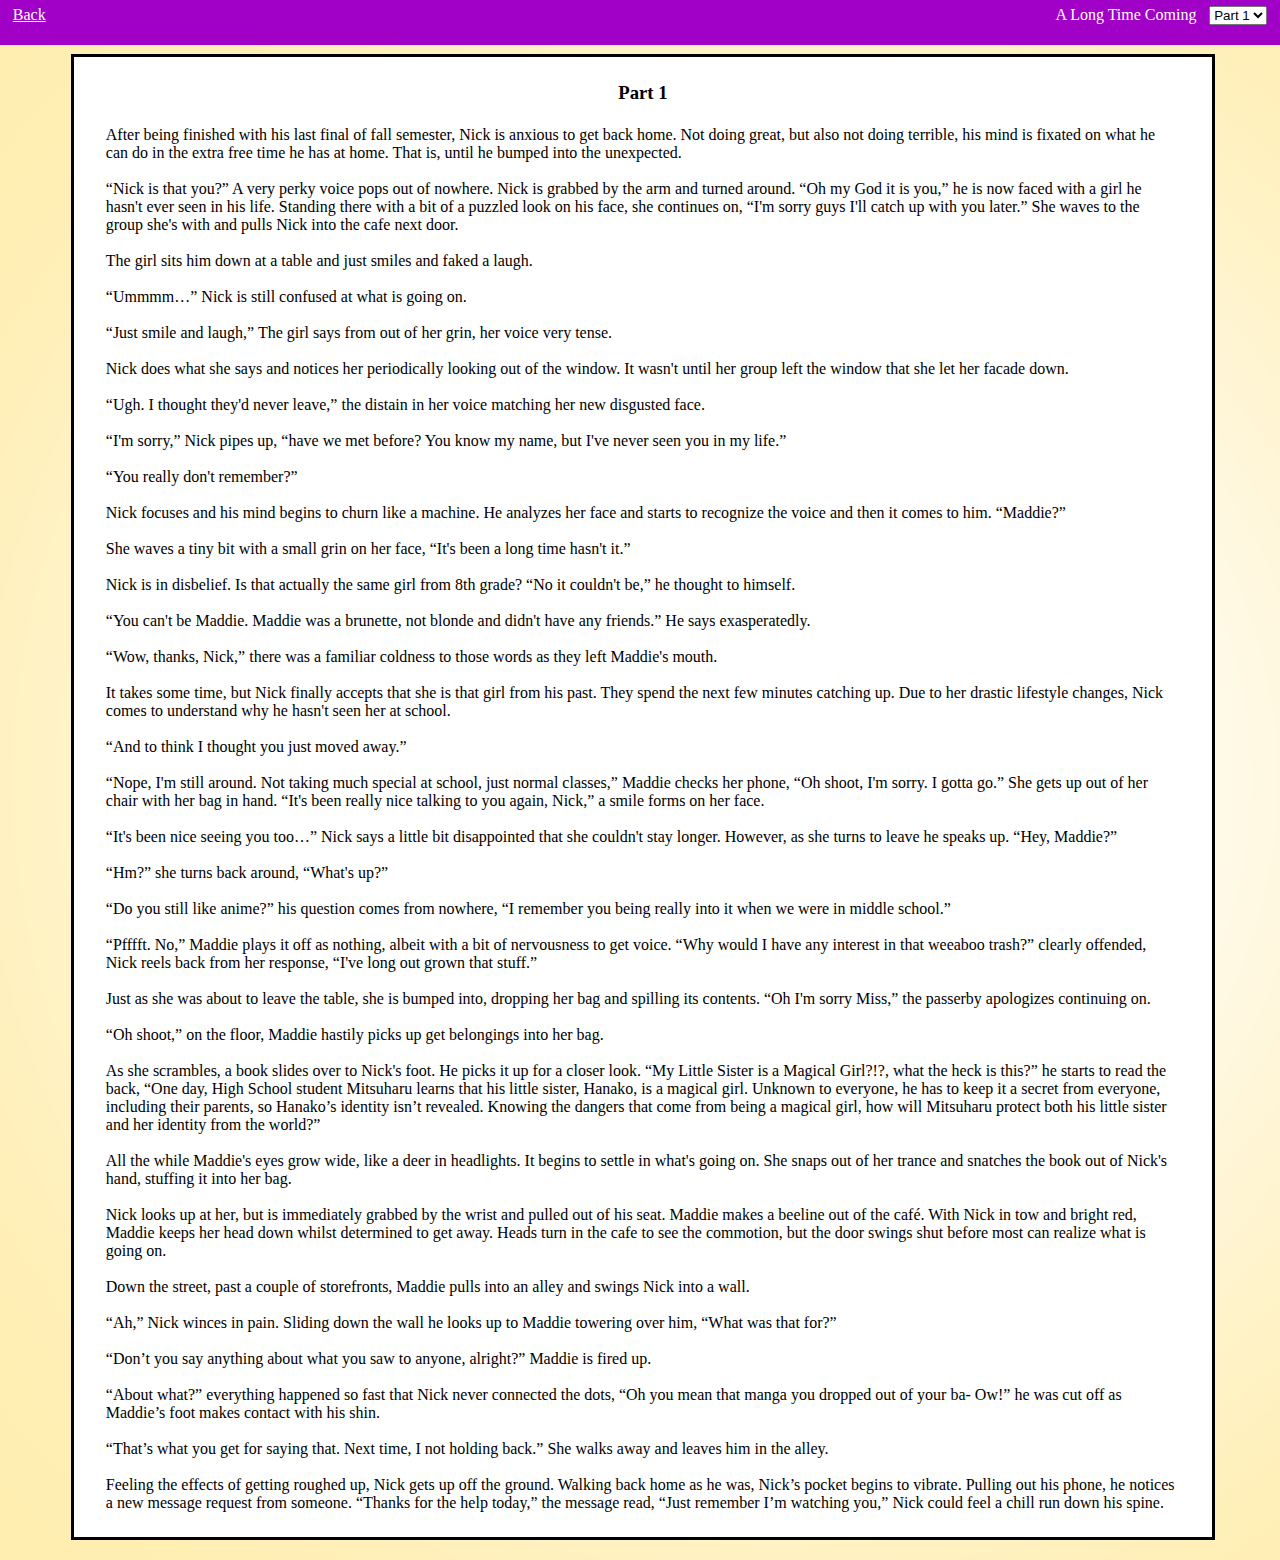
==== ALTC1.html @ 8292f13f "testing upload" ====
<html>
<meta name="viewport" content="width=device-width, initial-scale=1.0">
    <head>
        <link rel="stylesheet" type="text/css" href="reader.css">
        <script src="jquery-3.3.1.js"></script>
        <script src="reader.js" type="text/javascript"></script> 
        <title>A Long Time Coming - Part 1</title>
    </head>
    
    <body>
		
		<div id="content">
			<h3>Part 1</h3>
			<p>After being finished with his last final of fall semester, Nick is anxious to get back home. Not doing great, but also not doing terrible, his mind is fixated on what he can do in the extra free time he has at home. That is, until he bumped into the unexpected.</p>
			<br/>
			<p>“Nick is that you?” A very perky voice pops out of nowhere. Nick is grabbed by the arm and turned around. “Oh my God it is you,” he is now faced with a girl he hasn't ever seen in his life. Standing there with a bit of a puzzled look on his face, she continues on, “I'm sorry guys I'll catch up with you later.” She waves to the group she's with and pulls Nick into the cafe next door.</p>
			<br/>
			<p>The girl sits him down at a table and just smiles and faked a laugh. </p>
			<br/>
			<p>“Ummmm…” Nick is still confused at what is going on.</p>
			<br/>
			<p>“Just smile and laugh,” The girl says from out of her grin, her voice very tense.</p>
			<br/>
			<p>Nick does what she says and notices her periodically looking out of the window. It wasn't until her group left the window that she let her facade down. </p>
			<br/>
			<p>“Ugh. I thought they'd never leave,” the distain in her voice matching her new disgusted face.</p>
			<br/>
			<p>“I'm sorry,” Nick pipes up, “have we met before? You know my name, but I've never seen you in my life.”</p>
			<br/>
			<p>“You really don't remember?”</p>
			<br/>
			<p>Nick focuses and his mind begins to churn like a machine. He analyzes her face and starts to recognize the voice and then it comes to him. “Maddie?”</p>
			<br/>
			<p>She waves a tiny bit with a small grin on her face, “It's been a long time hasn't it.”</p>
			<br/>
			<p>Nick is in disbelief. Is that actually the same girl from 8th grade? “No it couldn't be,” he thought to himself.</p>
			<br/>
			<p>“You can't be Maddie. Maddie was a brunette, not blonde and didn't have any friends.” He says exasperatedly.</p>
			<br/>
			<p>“Wow, thanks, Nick,” there was a familiar coldness to those words as they left Maddie's mouth.</p>
			<br/>
			<p>It takes some time, but Nick finally accepts that she is that girl from his past. They spend the next few minutes catching up. Due to her drastic lifestyle changes, Nick comes to understand why he hasn't seen her at school.</p>
			<br/>
			<p>“And to think I thought you just moved away.”</p>
			<br/>
			<p>“Nope, I'm still around. Not taking much special at school, just normal classes,” Maddie checks her phone, “Oh shoot, I'm sorry. I gotta go.” She gets up out of her chair with her bag in hand. “It's been really nice talking to you again, Nick,” a smile forms on her face.</p>
			<br/>
			<p>“It's been nice seeing you too…” Nick says a little bit disappointed that she couldn't stay longer. However, as she turns to leave he speaks up. “Hey, Maddie?” </p>
			<br/>
			<p>“Hm?” she turns back around, “What's up?”</p>
			<br/>
			<p>“Do you still like anime?” his question comes from nowhere, “I remember you being really into it when we were in middle school.”</p>
			<br/>
			<p>“Pfffft. No,” Maddie plays it off as nothing, albeit with a bit of nervousness to get voice. “Why would I have any interest in that weeaboo trash?” clearly offended, Nick reels back from her response, “I've long out grown that stuff.”</p>
			<br/>
			<p>Just as she was about to leave the table, she is bumped into, dropping her bag and spilling its contents. “Oh I'm sorry Miss,” the passerby apologizes continuing on.</p>
			<br/>
			<p>“Oh shoot,” on the floor, Maddie hastily picks up get belongings into her bag.</p>
			<br/>
			<p>As she scrambles, a book slides over to Nick's foot. He picks it up for a closer look. “My Little Sister is a Magical Girl?!?, what the heck is this?” he starts to read the back, “One day, High School student Mitsuharu learns that his little sister, Hanako, is a magical girl. Unknown to everyone, he has to keep it a secret from everyone, including their parents, so Hanako’s identity isn’t revealed. Knowing the dangers that come from being a magical girl, how will Mitsuharu protect both his little sister and her identity from the world?”</p>
			<br/>
			<p>All the while Maddie's eyes grow wide, like a deer in headlights. It begins to settle in what's going on. She snaps out of her trance and snatches the book out of Nick's hand, stuffing it into her bag.</p>
			<br/>
			<p>Nick looks up at her, but is immediately grabbed by the wrist and pulled out of his seat. Maddie makes a beeline out of the café. With Nick in tow and bright red, Maddie keeps her head down whilst determined to get away. Heads turn in the cafe to see the commotion, but the door swings shut before most can realize what is going on.</p>
			<br/>
			<p>Down the street, past a couple of storefronts, Maddie pulls into an alley and swings Nick into a wall. </p>
			<br/>
			<p>“Ah,” Nick winces in pain. Sliding down the wall he looks up to Maddie towering over him, “What was that for?”</p>
			<br/>
			<p>“Don’t you say anything about what you saw to anyone, alright?” Maddie is fired up.</p>
			<br/>
			<p>“About what?” everything happened so fast that Nick never connected the dots, “Oh you mean that manga you dropped out of your ba- Ow!” he was cut off as Maddie’s foot makes contact with his shin.</p>
			<br/>
			<p>“That’s what you get for saying that. Next time, I not holding back.” She walks away and leaves him in the alley.</p>
			<br/>
			<p>Feeling the effects of getting roughed up, Nick gets up off the ground. Walking back home as he was, Nick’s pocket begins to vibrate. Pulling out his phone, he notices a new message request from someone. “Thanks for the help today,” the message read, “Just remember I’m watching you,” Nick could feel a chill run down his spine.</p>
			
		</div>
		<div id="bar">
			<p class="left"><a href="index.html">Back</a></p>
			<!-- <p class="left">A Long Time Coming</p> -->
			<select name="menu1" class="right" id="menu1">
				<option value="writings.html">Part 1</option>
				<option value="index.html">Part 2</option>
				<option value="index2.html">Part 3</option>
				<option value="http://www.cbsnews.com">Part 4</option>
			</select>
			<p class="right">A Long Time Coming</p>
			<!-- <button id="large">A</button>
			<button id="med">A</button>
			<button id="small">A</button>
			<p class="right">Font Size</p> -->
		</div>
    </body> 
</html>
---- reader.css ----
#bar {
	position: fixed;
	background-color: rgba(161, 0, 198);
	top: 0;
	height: 5%;
	width: 100%;
	color: white;
	left: 0;
}

.left {
	// position: absolute;
	margin: 0;
	margin-top: .5%;
	margin-left: 1%;
	float: left;
}

.right {
	// position: absolute;
	margin: 0;
	margin-top: .5%;
	margin-right: 1%;
	// margin-left: 1%;
	float: right;
	right: 0;
}

button {
	// position: absolute;
	margin: 0;
	margin-top: .4%;
	margin-left: .75%;
	float: right;
}

#small {
	font-size: 6pt;
	padding: 5px;
    padding-top: 6px;
    padding-bottom: 6px;
}

#med {
	font-size: 8pt;
	padding: 5px;
    padding-top: 4px;
    padding-bottom: 4px;
}

#large {
	font-size: 12pt;
    padding: 5px;
    padding-top: 1px;
    padding-bottom: 1px;
	margin-right: 1%;
}

#content {
	position: relative;
	text-align: left;
	width: 85%;
	left: 5%;
	background-color: white;
	margin-top: 54px;
	padding-left: 2.5%;
	padding-right: 2.5%;
	padding-top: 2%;
	padding-bottom: 2%;
	border: 3px solid black;
	
}

#content > p {
	margin: 0;
}

body {
	background-image: url("bgyellowcircle3.png");
	background-repeat: no-repeat;
	background-size: cover;
	margin-bottom: 20px;
}

h3 {
	margin: 0;
	margin-bottom: 2%;
	text-align: center;
}

a:link {
	color: White;
}

a:visited {
	color: white;
}

a:hover {
	color: yellow;
}

select {
	// position: absolute;
	left: 15%;
	margin-left: 1%;
	margin-top: .5%;
	float: left;
}
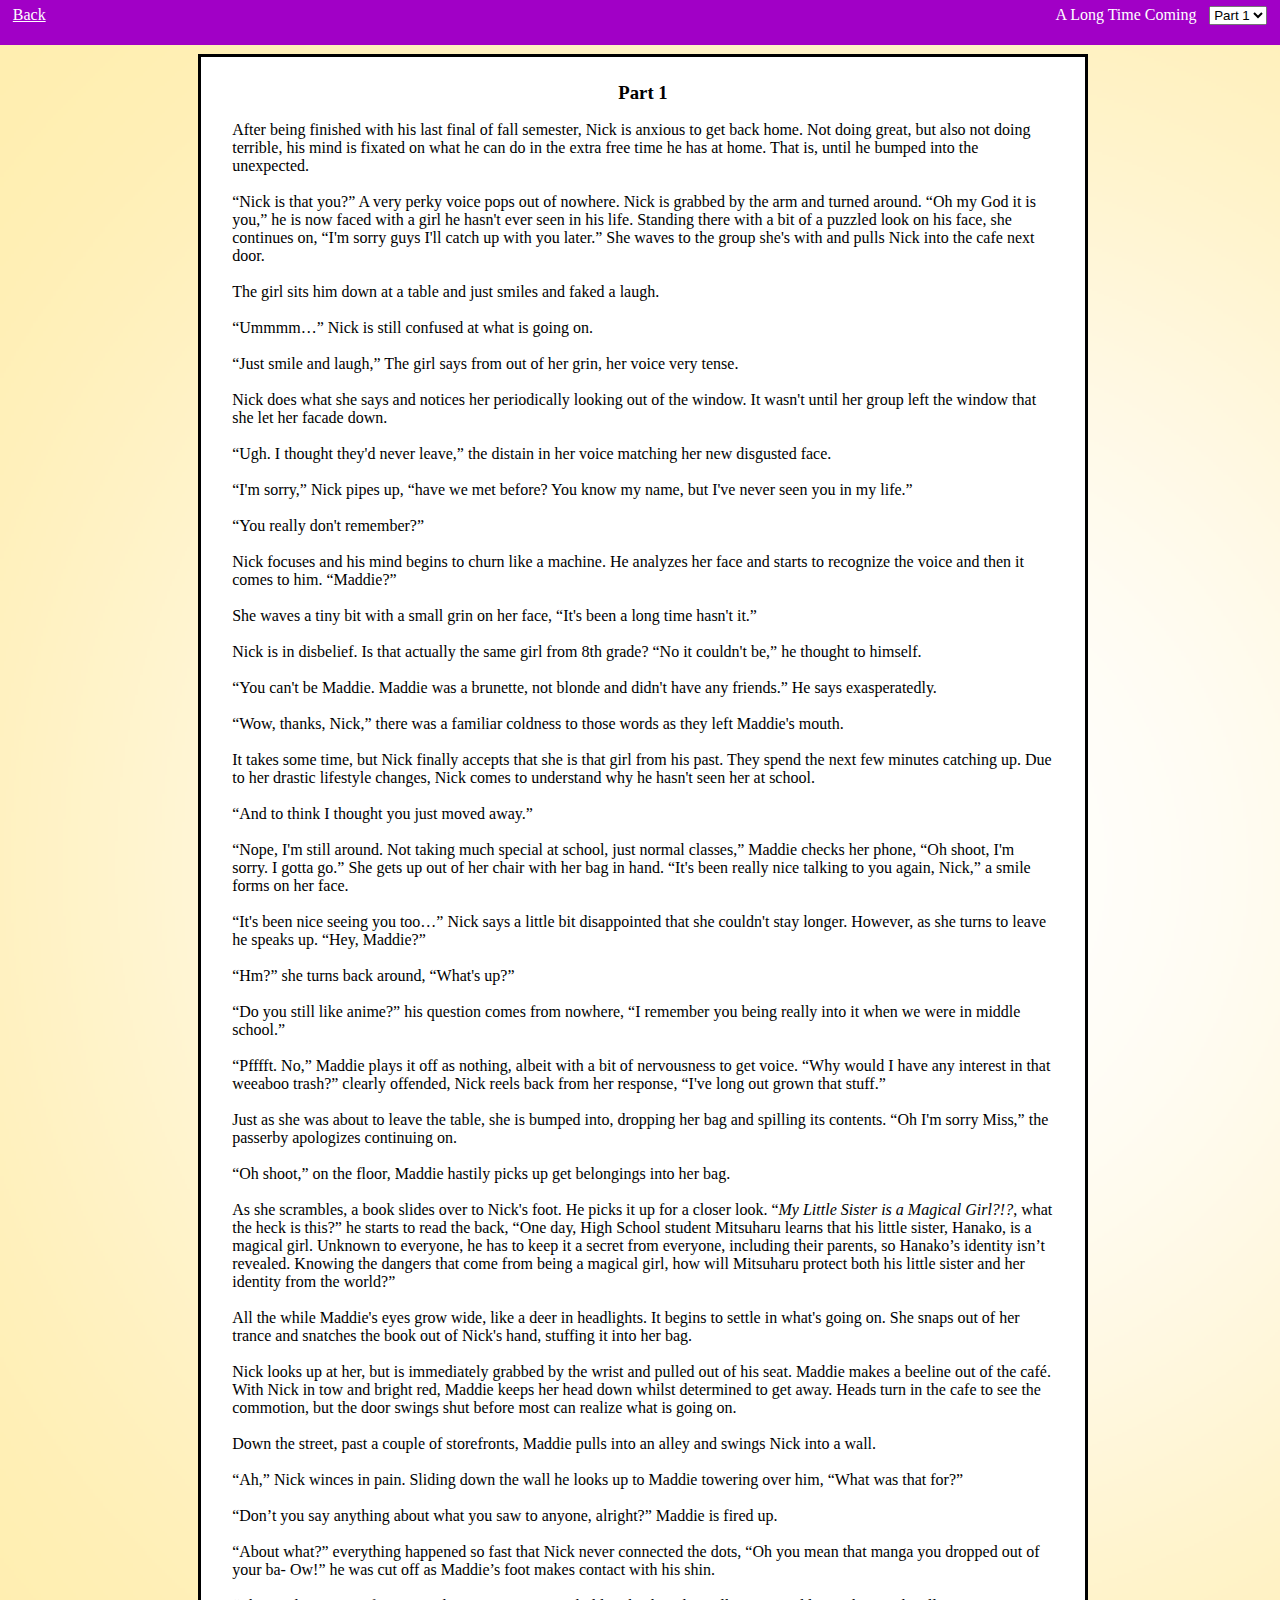
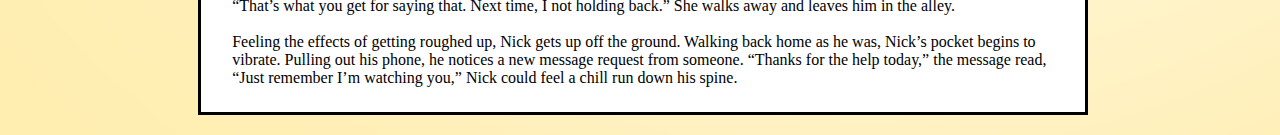
==== commit 49fa11a9: "everything done for final release" ====
--- a/ALTC1.html
+++ b/ALTC1.html
@@ -4,7 +4,8 @@
         <link rel="stylesheet" type="text/css" href="reader.css">
         <script src="jquery-3.3.1.js"></script>
         <script src="reader.js" type="text/javascript"></script> 
-        <title>A Long Time Coming - Part 1</title>
+		<link rel="icon" href="icon.png">
+        <title>A Long Time Coming - Part 2</title>
     </head>
     
     <body>
@@ -57,7 +58,7 @@
 			<br/>
 			<p>“Oh shoot,” on the floor, Maddie hastily picks up get belongings into her bag.</p>
 			<br/>
-			<p>As she scrambles, a book slides over to Nick's foot. He picks it up for a closer look. “My Little Sister is a Magical Girl?!?, what the heck is this?” he starts to read the back, “One day, High School student Mitsuharu learns that his little sister, Hanako, is a magical girl. Unknown to everyone, he has to keep it a secret from everyone, including their parents, so Hanako’s identity isn’t revealed. Knowing the dangers that come from being a magical girl, how will Mitsuharu protect both his little sister and her identity from the world?”</p>
+			<p>As she scrambles, a book slides over to Nick's foot. He picks it up for a closer look. “<i>My Little Sister is a Magical Girl?!?</i>, what the heck is this?” he starts to read the back, “One day, High School student Mitsuharu learns that his little sister, Hanako, is a magical girl. Unknown to everyone, he has to keep it a secret from everyone, including their parents, so Hanako’s identity isn’t revealed. Knowing the dangers that come from being a magical girl, how will Mitsuharu protect both his little sister and her identity from the world?”</p>
 			<br/>
 			<p>All the while Maddie's eyes grow wide, like a deer in headlights. It begins to settle in what's going on. She snaps out of her trance and snatches the book out of Nick's hand, stuffing it into her bag.</p>
 			<br/>
@@ -74,16 +75,16 @@
 			<p>“That’s what you get for saying that. Next time, I not holding back.” She walks away and leaves him in the alley.</p>
 			<br/>
 			<p>Feeling the effects of getting roughed up, Nick gets up off the ground. Walking back home as he was, Nick’s pocket begins to vibrate. Pulling out his phone, he notices a new message request from someone. “Thanks for the help today,” the message read, “Just remember I’m watching you,” Nick could feel a chill run down his spine.</p>
-			
+
 		</div>
 		<div id="bar">
-			<p class="left"><a href="index.html">Back</a></p>
+			<p class="left"><a href="writings.html">Back</a></p>
 			<!-- <p class="left">A Long Time Coming</p> -->
 			<select name="menu1" class="right" id="menu1">
-				<option value="writings.html">Part 1</option>
-				<option value="index.html">Part 2</option>
-				<option value="index2.html">Part 3</option>
-				<option value="http://www.cbsnews.com">Part 4</option>
+				<option value="ALTC1.html" selected="selected">Part 1</option>
+				<option value="ALTC2.html">Part 2</option>
+				<option value="ALTC3.html">Part 3</option>
+				<option value="ALTC4.html">Part 4</option>
 			</select>
 			<p class="right">A Long Time Coming</p>
 			<!-- <button id="large">A</button>
--- a/reader.css
+++ b/reader.css
@@ -59,8 +59,8 @@
 #content {
 	position: relative;
 	text-align: left;
-	width: 85%;
-	left: 5%;
+	width: 65%;
+	left: 15%;
 	background-color: white;
 	margin-top: 54px;
 	padding-left: 2.5%;
@@ -107,3 +107,7 @@
 	margin-top: .5%;
 	float: left;
 }
+
+#divider {
+	text-align: center;
+}